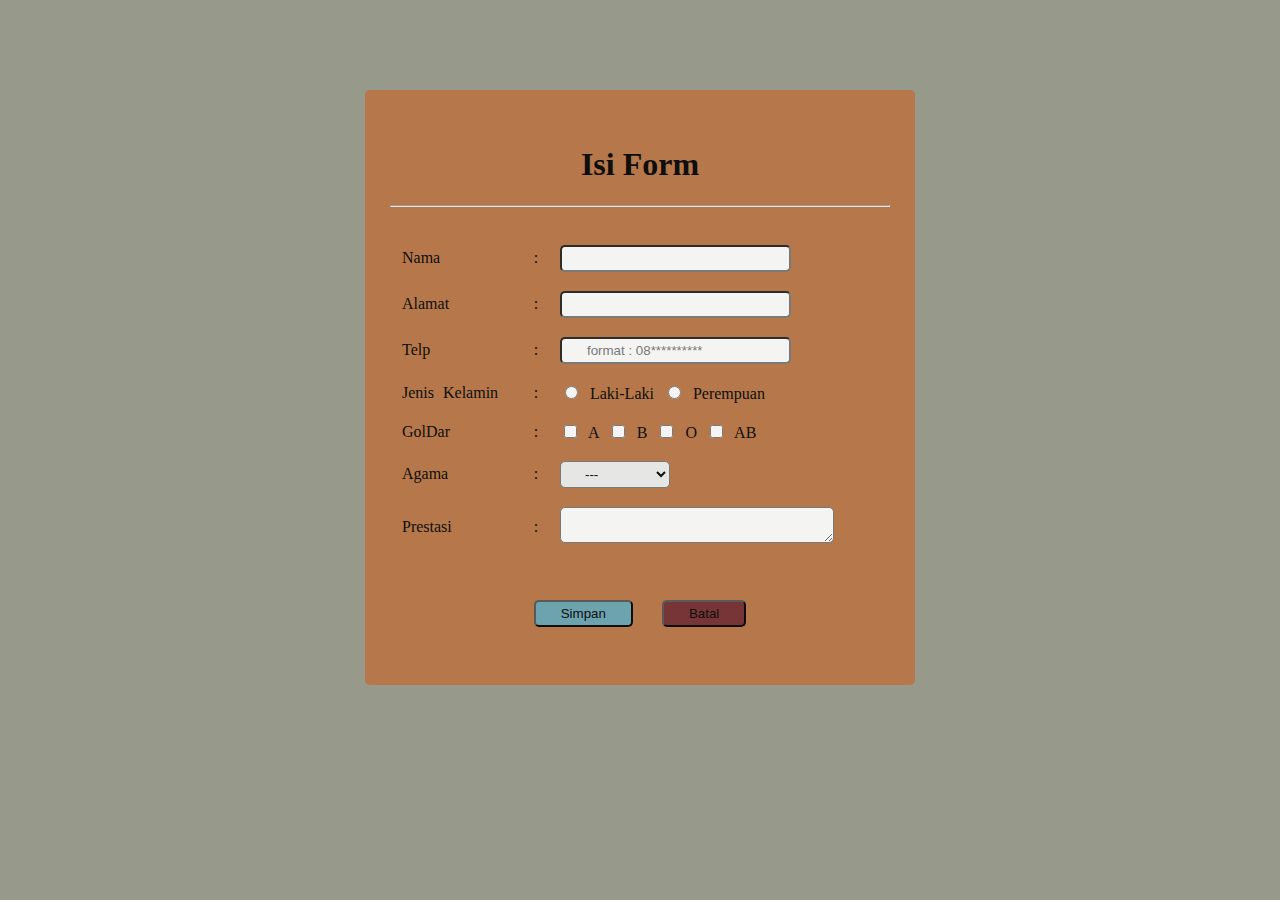
==== form.html @ e491f80d "Add files via upload" ====
<!DOCTYPE html>
<html>
<head>
	<title>Form</title>

	<style type="text/css">
	body{
		background: #97998B;
		font-family: Lucida Bright;
		font-size: 14;
	}
	.all{
		margin: 90px auto;
		width: 500px;
		background: #BA7543;
		padding: 35px 25px;
		border-radius: 5px;
		opacity: 0.9;
	}
	h1{
		text-align: center;
	}
	table{
		border: 0;
		width: 90%;
		border-spacing: 5px;
		word-spacing: 5px;
	}
	td{
		padding: 7px;
	}
	input{
		border-radius: 5px;
		padding: 4px 25px;		
	}
	select{
		border-radius: 5px;
		padding: 4px 20px;
	}
	textarea{
		width: 100%;
		border-radius: 5px;
	}
	.tombol{
		text-align: center;
		padding: 5px;
		word-spacing: 25px;
	}
	#sub{
		background-color: #69A5B4;
	}
	#re{
		background-color: #752B30;		
	}	

	</style>

</head>
<body>
	<div  class="all">
	<h1>Isi Form</h1>
	<hr>

	<form action="form.php" method="post">
	<br>
		<table style="word-spacing: ">
		<tr>
			<td>Nama</td>
			<td> : </td>
			<td>
			<input type="text" name="nama" required="">
			</td>	
		</tr>
		<tr>
			<td>Alamat</td>
			<td> : </td>
			<td>
			<input type="text" name="alamat" required="">
			</td>
		</tr>
		<tr>
			<td>Telp</td>
			<td> : </td>
			<td>
			<input type="tel" name="tlp" pattern="[0-9]{12}" placeholder="format : 08**********" required="">	
			</td>
		</tr>
		<tr>
			<td>Jenis Kelamin</td>
			<td> : </td>
			<td>
				<input type="radio" value="Laki-Laki" name="jk" > Laki-Laki
				<input type="radio" value="Perempuan" name="jk" > Perempuan
			</td>
		</tr>
		<tr>
			<td>GolDar</td>
			<td> : </td>
			<td>
				<input type="checkbox" name="goldar" value="A" > A
				<input type="checkbox" name="goldar" value="B" > B
				<input type="checkbox" name="goldar" value="O" > O
				<input type="checkbox" name="goldar" value="AB" > AB
			</td>
		</tr>
		<tr>
			<td>Agama</td>
			<td> : </td>
			<td>
			<select name="agama">
			<option > --- </option>
			<option > Islam</option>
			<option > Kristen</option>
			<option > Khatolik</option>
			<option > Hindu</option>
			<option > Budha</option>
			</select>	
			</td>
		</tr>
		<tr>
			<td>Prestasi</td>
			<td> : </td>
			<td>
			<textarea name="prestasi"></textarea>	
			</td>
		</tr>
	</table>
	<br><br>
	
	<div class="tombol">
	<input type="submit" id="sub" name="submit" value="Simpan">
	<input type="reset" id="re" value="Batal">		
	<br><br>	
	</div>


	</div>
</form>
</div>
</body>
</html>
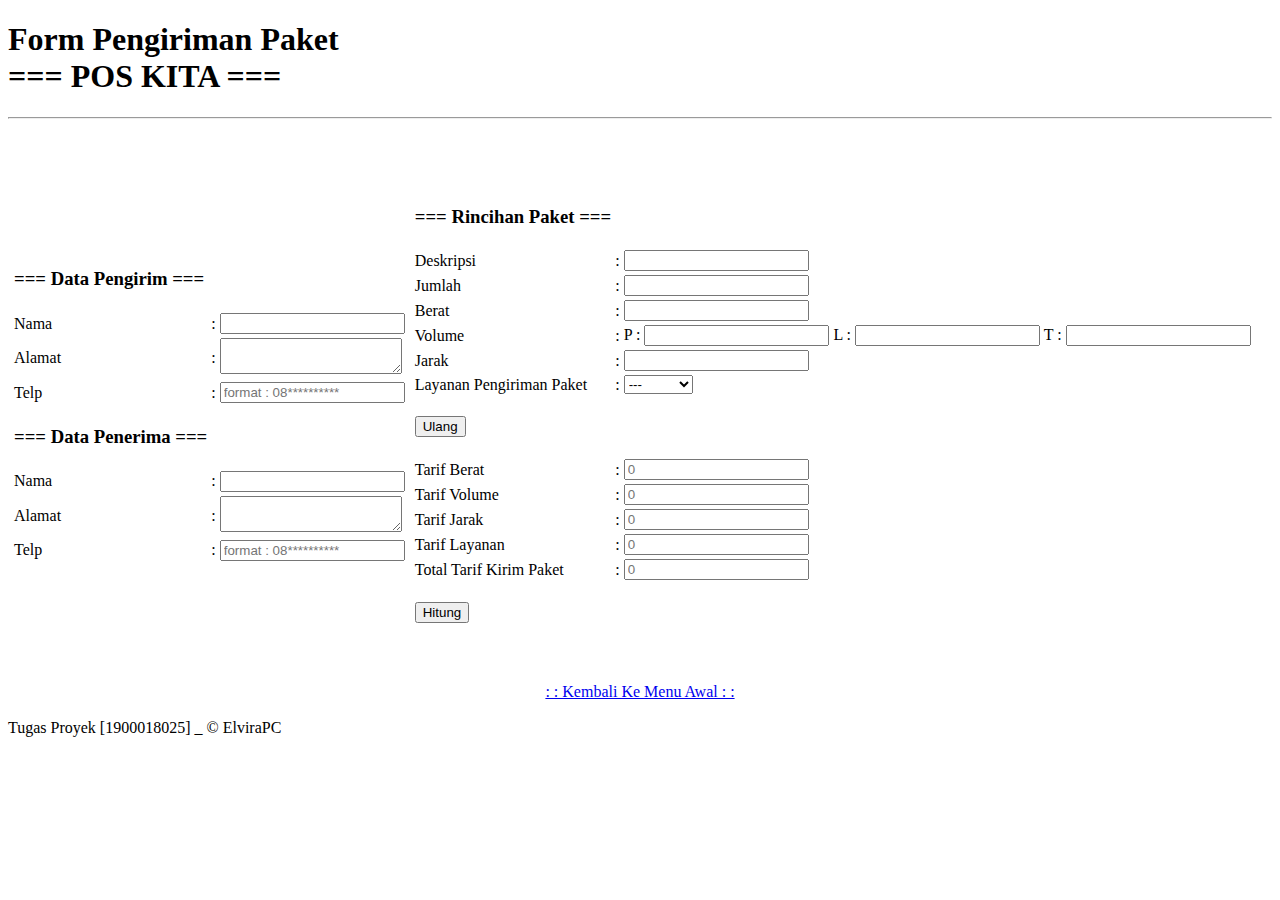
==== commit 3aad40f2: "Update form.html" ====
--- a/form.html
+++ b/form.html
@@ -1,141 +1,279 @@
 <!DOCTYPE html>
 <html>
 <head>
-	<title>Form</title>
-
-	<style type="text/css">
-	body{
-		background: #97998B;
-		font-family: Lucida Bright;
-		font-size: 14;
+	<title>Pos Kita</title>
+
+	<link rel="stylesheet" type="text/css" href="tp.css">
+
+	<script language="Javascript">
+	function hitungtotal() {
+		var jumlah = (document.fform.jum.value);
+		var berat = (document.fform.b.value);
+		var pj = (document.fform.p.value);
+		var lb = (document.fform.l.value);
+		var tg = (document.fform.t.value);
+		var jarak = (document.fform.j.value);
+		var layn = (document.fform.layanan.value);
+		
+		var tb = 0.0;
+		var tj = 0.0;
+		var tv = 0.0;
+		var tl = 0.0;
+		var sub = 0.0;
+		var total = 0.0;
+
+		//Tarif Berat
+		if(berat <= 2){
+			tb = 0;
+		} 
+		else if (berat <= 5) {
+			tb = 5000;
+		} 
+		else if (berat <= 10){
+			tb = 7000;
+		}else{
+			tb = 10000;
+		}
+
+		//Tarif Volume
+				tv = (pj*lb*tg) * 200;
+
+		//Tarif Jarak
+		if(jarak <= 10){
+			tj = 0;
+		} 
+		else if (jarak <= 20) {
+			tj = 10000;
+		} 
+		else if (jarak <=30){
+			tj = 13000;
+		}else{
+			tj = 15000;
+		}		
+
+		//Tarif Layanan
+		if (layn=="Standar") {
+			tl = 15000;
+		}
+
+		else if (layn=="Khusus") {
+			tl = 20000;
+		}
+
+		else if (layn=="Kilat") {
+			tl = 25000;
+		}
+
+		sub = tb + tj + tv + tl;
+		total = jumlah * sub;
+
+		document.fform.tarifb.value=eval(tb);
+		document.fform.tarifv.value=eval(tv);
+		document.fform.tarifj.value=eval(tj);
+		document.fform.tarifl.value=eval(tl);
+		document.fform.tarift.value=eval(total);
 	}
-	.all{
-		margin: 90px auto;
-		width: 500px;
-		background: #BA7543;
-		padding: 35px 25px;
-		border-radius: 5px;
-		opacity: 0.9;
-	}
-	h1{
-		text-align: center;
-	}
-	table{
-		border: 0;
-		width: 90%;
-		border-spacing: 5px;
-		word-spacing: 5px;
-	}
-	td{
-		padding: 7px;
-	}
-	input{
-		border-radius: 5px;
-		padding: 4px 25px;		
-	}
-	select{
-		border-radius: 5px;
-		padding: 4px 20px;
-	}
-	textarea{
-		width: 100%;
-		border-radius: 5px;
-	}
-	.tombol{
-		text-align: center;
-		padding: 5px;
-		word-spacing: 25px;
-	}
-	#sub{
-		background-color: #69A5B4;
-	}
-	#re{
-		background-color: #752B30;		
-	}	
-
-	</style>
+
+	</script>
 
 </head>
-<body>
+<body class="isi">
+
 	<div  class="all">
-	<h1>Isi Form</h1>
+
+	<h1 id="h1">Form Pengiriman Paket <br> === POS KITA ===</h1>
 	<hr>
-
-	<form action="form.php" method="post">
 	<br>
-		<table style="word-spacing: ">
-		<tr>
-			<td>Nama</td>
-			<td> : </td>
-			<td>
-			<input type="text" name="nama" required="">
+		
+	<table class="form">
+	 	<tr>
+	 		<td>
+		<form name="fform" action="form_proses.php" method="post">
+		<br>
+			<table class="form1">
+			<tr>
+				<td id="judul"><h3>=== Data Pengirim ===</h3></td>
+			</tr>
+			<tr>
+				<td>Nama</td>
+				<td> : </td>
+				<td>
+				<input type="text" name="nama" required="">
+				</td>	
+			</tr>
+			<tr>
+				<td>Alamat</td>
+				<td> : </td>
+				<td>
+				<textarea name="alamat" required=""></textarea>
+				</td>
+			</tr>
+			<tr>
+				<td>Telp</td>
+				<td> : </td>
+				<td>
+				<input type="tel" name="tlp" pattern="[0-9]{12}" placeholder="format : 08**********" required="">	
+				</td>
+			</tr>
+			<tr>
+				<td id="judul"><h3>=== Data Penerima ===</h3></td>
+			</tr>
+			<tr>
+				<td>Nama</td>
+				<td> : </td>
+				<td>
+				<input type="text" name="nama1" required="">
+				</td>	
+			</tr>
+			<tr>
+				<td>Alamat</td>
+				<td> : </td>
+				<td>
+				<textarea name="alamat1" required=""></textarea>
+				</td>
+			</tr>
+			<tr>
+				<td>Telp</td>
+				<td> : </td>
+				<td>
+				<input type="tel" name="tlp1" pattern="[0-9]{12}" placeholder="format : 08**********" required="">	
+				</td>
+			</tr>
+		</table>
+	
+	</td>
+	<td>
+
+		<table class="form2">
+		<tr>	
+			<td id="judul"><h3>=== Rincihan Paket ===</h3></td>
+		</tr>
+		<tr>
+			<td>Deskripsi</td>
+			<td> : </td>
+			<td>
+			<input type="text" name="des" required="">
 			</td>	
 		</tr>
 		<tr>
-			<td>Alamat</td>
-			<td> : </td>
-			<td>
-			<input type="text" name="alamat" required="">
-			</td>
-		</tr>
-		<tr>
-			<td>Telp</td>
-			<td> : </td>
-			<td>
-			<input type="tel" name="tlp" pattern="[0-9]{12}" placeholder="format : 08**********" required="">	
-			</td>
-		</tr>
-		<tr>
-			<td>Jenis Kelamin</td>
-			<td> : </td>
-			<td>
-				<input type="radio" value="Laki-Laki" name="jk" > Laki-Laki
-				<input type="radio" value="Perempuan" name="jk" > Perempuan
-			</td>
-		</tr>
-		<tr>
-			<td>GolDar</td>
-			<td> : </td>
-			<td>
-				<input type="checkbox" name="goldar" value="A" > A
-				<input type="checkbox" name="goldar" value="B" > B
-				<input type="checkbox" name="goldar" value="O" > O
-				<input type="checkbox" name="goldar" value="AB" > AB
-			</td>
-		</tr>
-		<tr>
-			<td>Agama</td>
-			<td> : </td>
-			<td>
-			<select name="agama">
-			<option > --- </option>
-			<option > Islam</option>
-			<option > Kristen</option>
-			<option > Khatolik</option>
-			<option > Hindu</option>
-			<option > Budha</option>
+			<td>Jumlah</td>
+			<td> : </td>
+			<td>
+			<input type="text" name="jum" required="">
+			</td>
+		</tr>
+		<tr>
+			<td>Berat</td>
+			<td> : </td>
+			<td>
+			<input type="text" name="b" required="">	
+			</td>
+		</tr>
+		<tr>
+			<td>Volume</td>
+			<td> : </td>
+			<td>P : 
+			<input type="text" name="p" id="box" required="">
+			 L : 
+			<input type="text" name="l" id="box"required="">
+			 T : 
+			<input type="text" name="t" id="box" required="">
+			</td>					
+		</tr>
+		<tr>
+			<td>Jarak</td>
+			<td> : </td>
+			<td>
+				<input type="text" name="j" required="">
+			</td>
+		</tr>
+		<tr>
+			<td>Layanan Pengiriman Paket</td>
+			<td> : </td>
+			<td>
+			<select name="layanan">
+			<option value="0" > --- </option>
+			<option value="Standar"> Standar</option>
+			<option value="Khusus"> Khusus</option>
+			<option value="Kilat"> Kilat</option>
 			</select>	
 			</td>
 		</tr>
-		<tr>
-			<td>Prestasi</td>
-			<td> : </td>
-			<td>
-			<textarea name="prestasi"></textarea>	
-			</td>
-		</tr>
-	</table>
-	<br><br>
-	
-	<div class="tombol">
-	<input type="submit" id="sub" name="submit" value="Simpan">
-	<input type="reset" id="re" value="Batal">		
-	<br><br>	
+
+		<tr>
+			<td>
+			<br>
+			<input type="reset" class="tombol" id="re" value="Ulang">		
+			<br><br>		
+			</td>
+		</tr>
+		
+			<tr>
+				<td>Tarif Berat</td>
+				<td> : </td>
+				<td>
+					<input type="text" name="tarifb" placeholder="0" ><br>
+				</td>
+			</tr>
+			<tr>
+				<td>Tarif Volume</td>
+				<td> : </td>
+				<td>
+					<input type="text" name="tarifv" placeholder="0" ><br>
+				</td>
+			</tr>
+			<tr>
+				<td>Tarif Jarak</td>
+				<td> : </td>
+				<td>
+					<input type="text" name="tarifj" placeholder="0" ><br>
+				</td>
+			</tr>
+			<tr>
+				<td>Tarif Layanan</td>
+				<td> : </td>
+				<td>
+					<input type="text" name="tarifl"  placeholder="0" ><br>
+				</td>
+			</tr>
+			<br><br>
+			<tr>
+				<td>Total Tarif Kirim Paket</td>
+				<td> : </td>
+				<td>
+					<input type="text" name="tarift"  placeholder="0"><br>
+				</td>
+			</tr>
+
+			<tr>
+				<td>	
+				<br>
+				<button onclick="hitungtotal()" class="tombol" id="sub">Hitung</button>
+				<br><br>
+				</td>
+			</tr>	
+		</table>
+
+		</form>
+	
+	 	</td>
+
+	 </tr>
+ 
+	 </table>
+ 	
+ 	<br><br>	
+	<center>
+	<a href="index.html">: : Kembali Ke Menu Awal : :</a>
+	</center>
+	<br>
+
+</div>	
+	
+	<div class="footer">
+		Tugas Proyek [1900018025] _ &copy; ElviraPC
 	</div>
-
-
-	</div>
-</form>
+	
 </div>
 </body>
-</html>+</html>
